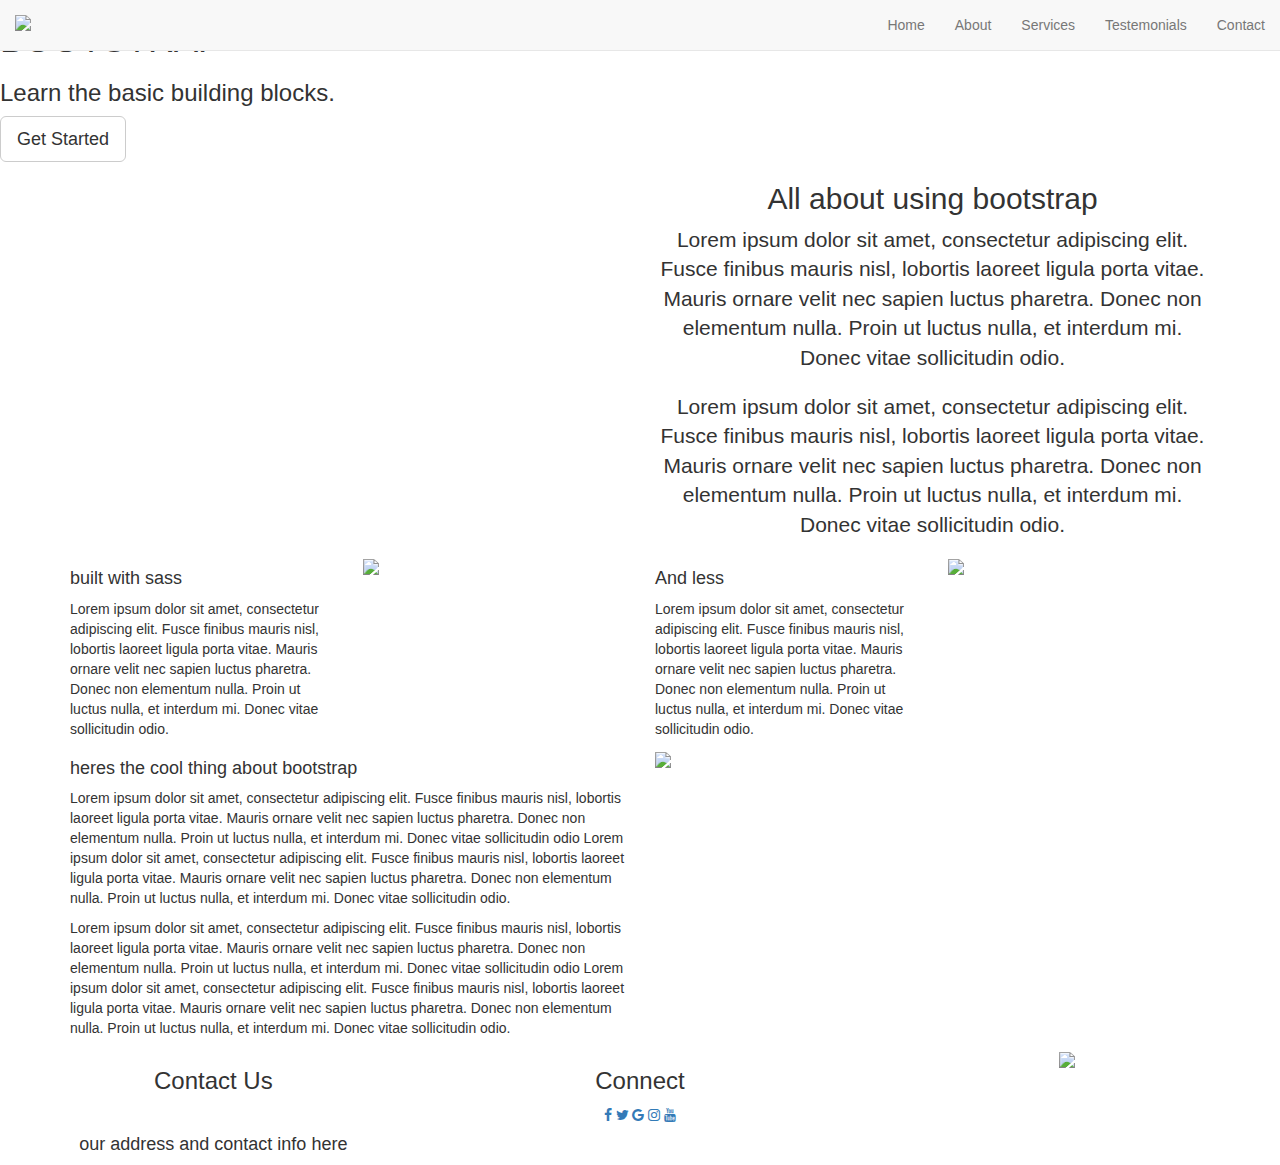
==== index.html @ 32c0a4e9 "Started my website" ====
<!DOCTYPE html>
<html>

<head>
  <title>Bootstrap Landing Page Website Tutorial</title>
  <meta name="viewport" content="width=device-width, initial-scale=1">
  <link rel="stylesheet" href="https://maxcdn.bootstrapcdn.com/bootstrap/3.3.7/css/bootstrap.min.css">
  <link rel="stylesheet" href="https://cdnjs.cloudflare.com/ajax/libs/font-awesome/4.7.0/css/font-awesome.min.css">
  <script src="https://ajax.googleapis.com/ajax/libs/jquery/3.2.1/jquery.min.js"></script>
  <script src="https://maxcdn.bootstrapcdn.com/bootstrap/3.3.7/js/bootstrap.min.js"></script>
  <link href="css/style.css" rel="stylesheet" />
</head>

<body>

  <nav class="navbar navbar-default navbar-fixed-top role=" navigation ">
    <div class="container-fluid ">
      <div class="navbar-header ">
        <button type="button " class=" navbar-toggle " data-toggle="collapse " data-target="#navbar-collapse-main ">
          <span class="sr-only>Toggle navigation</span>
    <span class="icon-bar"></span>
    <span class="icon-bar"></span>
    <span class="icon-bar"></span>
    <span class="icon-bar"></span>
    </button>
    <a class="navbar-brand" href="#">
      <img src="img/w3newbie.png"></img>
    </a>
    </div>
    <div class="collapse navbar-collapse" id="navbar-collapse-main">
      <ul class="nav navbar-nav navbar-right">
        <li>
          <a class="active" href="#">Home</a>
        </li>
        <li>
          <a href="#">About</a>
        </li>
        <li>
          <a href="#">Services</a>
        </li>
        <li>
          <a href="#">Testemonials</a>
        </li>
        <li>
          <a href="#">Contact</a>
        </li>
      </ul>
    </div>
    </div>
  </nav>

  <div id="home">
    <div class="landing-text">
      <h1>BOOTSTRAP</h1>
      <h3>Learn the basic building blocks.</h3>
      <a href="#" class="btn btn-default btn-lg">Get Started</a>
    </div>
  </div>

  <div class="padding">
    <div class="container">
      <div class="row">
        <div class="col-sm-6">
          <img src="img/bootstrap.png" alt="">
        </div>
        <div class="col-sm-6 text-center">
          <h2>All about using bootstrap</h2>
          <p class="lead">Lorem ipsum dolor sit amet, consectetur adipiscing elit. Fusce finibus mauris nisl, lobortis laoreet ligula porta
            vitae. Mauris ornare velit nec sapien luctus pharetra. Donec non elementum nulla. Proin ut luctus nulla, et interdum
            mi. Donec vitae sollicitudin odio.</p>
          <p class="lead">Lorem ipsum dolor sit amet, consectetur adipiscing elit. Fusce finibus mauris nisl, lobortis laoreet ligula porta
            vitae. Mauris ornare velit nec sapien luctus pharetra. Donec non elementum nulla. Proin ut luctus nulla, et interdum
            mi. Donec vitae sollicitudin odio.</p>

        </div>
      </div>
    </div>
  </div>

  <div class="padding">
    <div class="container">
      <div class="row">
        <div class="col-lg-3 col-md-3 col-sm-6 col-xs-12">
          <h4>built with sass</h4>
          <p>Lorem ipsum dolor sit amet, consectetur adipiscing elit. Fusce finibus mauris nisl, lobortis laoreet ligula porta
            vitae. Mauris ornare velit nec sapien luctus pharetra. Donec non elementum nulla. Proin ut luctus nulla, et interdum
            mi. Donec vitae sollicitudin odio.</p>
        </div>
        <div class="col-lg-3 col-md-3 col-sm-6 col-xs-12">
          <img src="img/sass.png" class="img-responsive">
        </div>
        <div class="col-lg-3 col-md-3 col-sm-6 col-xs-12">
          <h4>And less</h4>
          <p>Lorem ipsum dolor sit amet, consectetur adipiscing elit. Fusce finibus mauris nisl, lobortis laoreet ligula porta
            vitae. Mauris ornare velit nec sapien luctus pharetra. Donec non elementum nulla. Proin ut luctus nulla, et interdum
            mi. Donec vitae sollicitudin odio.</p>
        </div>
        <div class="col-lg-3 col-md-3 col-sm-6 col-xs-12">
          <img src="img/less.png" class="img-responsive">
        </div>
      </div>
    </div>
  </div>

  <div id="fixed">

  </div>

  <div class="padding">
    <div class="container">
      <div class="row">
        <div class="col-sm-6">
          <h4>heres the cool thing about bootstrap</h4>
          <p>Lorem ipsum dolor sit amet, consectetur adipiscing elit. Fusce finibus mauris nisl, lobortis laoreet ligula porta
            vitae. Mauris ornare velit nec sapien luctus pharetra. Donec non elementum nulla. Proin ut luctus nulla, et interdum
            mi. Donec vitae sollicitudin odio Lorem ipsum dolor sit amet, consectetur adipiscing elit. Fusce finibus mauris nisl, lobortis laoreet ligula porta
            vitae. Mauris ornare velit nec sapien luctus pharetra. Donec non elementum nulla. Proin ut luctus nulla, et interdum
            mi. Donec vitae sollicitudin odio.</p>
          <p>Lorem ipsum dolor sit amet, consectetur adipiscing elit. Fusce finibus mauris nisl, lobortis laoreet ligula porta
            vitae. Mauris ornare velit nec sapien luctus pharetra. Donec non elementum nulla. Proin ut luctus nulla, et interdum
            mi. Donec vitae sollicitudin odio Lorem ipsum dolor sit amet, consectetur adipiscing elit. Fusce finibus mauris nisl, lobortis laoreet ligula porta
            vitae. Mauris ornare velit nec sapien luctus pharetra. Donec non elementum nulla. Proin ut luctus nulla, et interdum
            mi. Donec vitae sollicitudin odio.</p>
        </div>
        <div class="col-sm-6">
          <img src="img/bootstrap2.png">
        </div>
      </div>
    </div>
  </div>

  <footer class="container-fluid text-center">
    <div class="row">
      <div class="col-sm-4">
        <h3>Contact Us</h3>
        <br>
        <h4>our address and contact info here</h4>
      </div>
      <div class="col-sm-4">
        <h3>Connect</h3>
        <a href="#" class="fa fa-facebook"></a>
        <a href="#" class="fa fa-twitter"></a>
        <a href="#" class="fa fa-google"></a>
        <a href="#" class="fa fa-instagram"></a>
        <a href="#" class="fa fa-youtube"></a>
      </div>
      <div class="col-sm-4">
        <img src="img/b.png" class="icon">
      </div>
    </div>
  </footer>


  <!--- iOS Landing Page Fix
<section>
	<div class="landing-text">
		<h1>BOOTSTRAP</h1>
		<h3>Learn the basic building blocks.</h3>
		<a href="#" class="btn btn-default btn-lg">Get Started</a>
	</div>
	<div class="home-wrap">
        <div id="home">
		</div>
    </div>
</section>
-->

  <!--- iOS Fixed Image Fix
<figure>
	<div class="fixed-wrap">
        <div id="fixed">
		</div>
    </div>
</figure>
-->

</body>

</html>
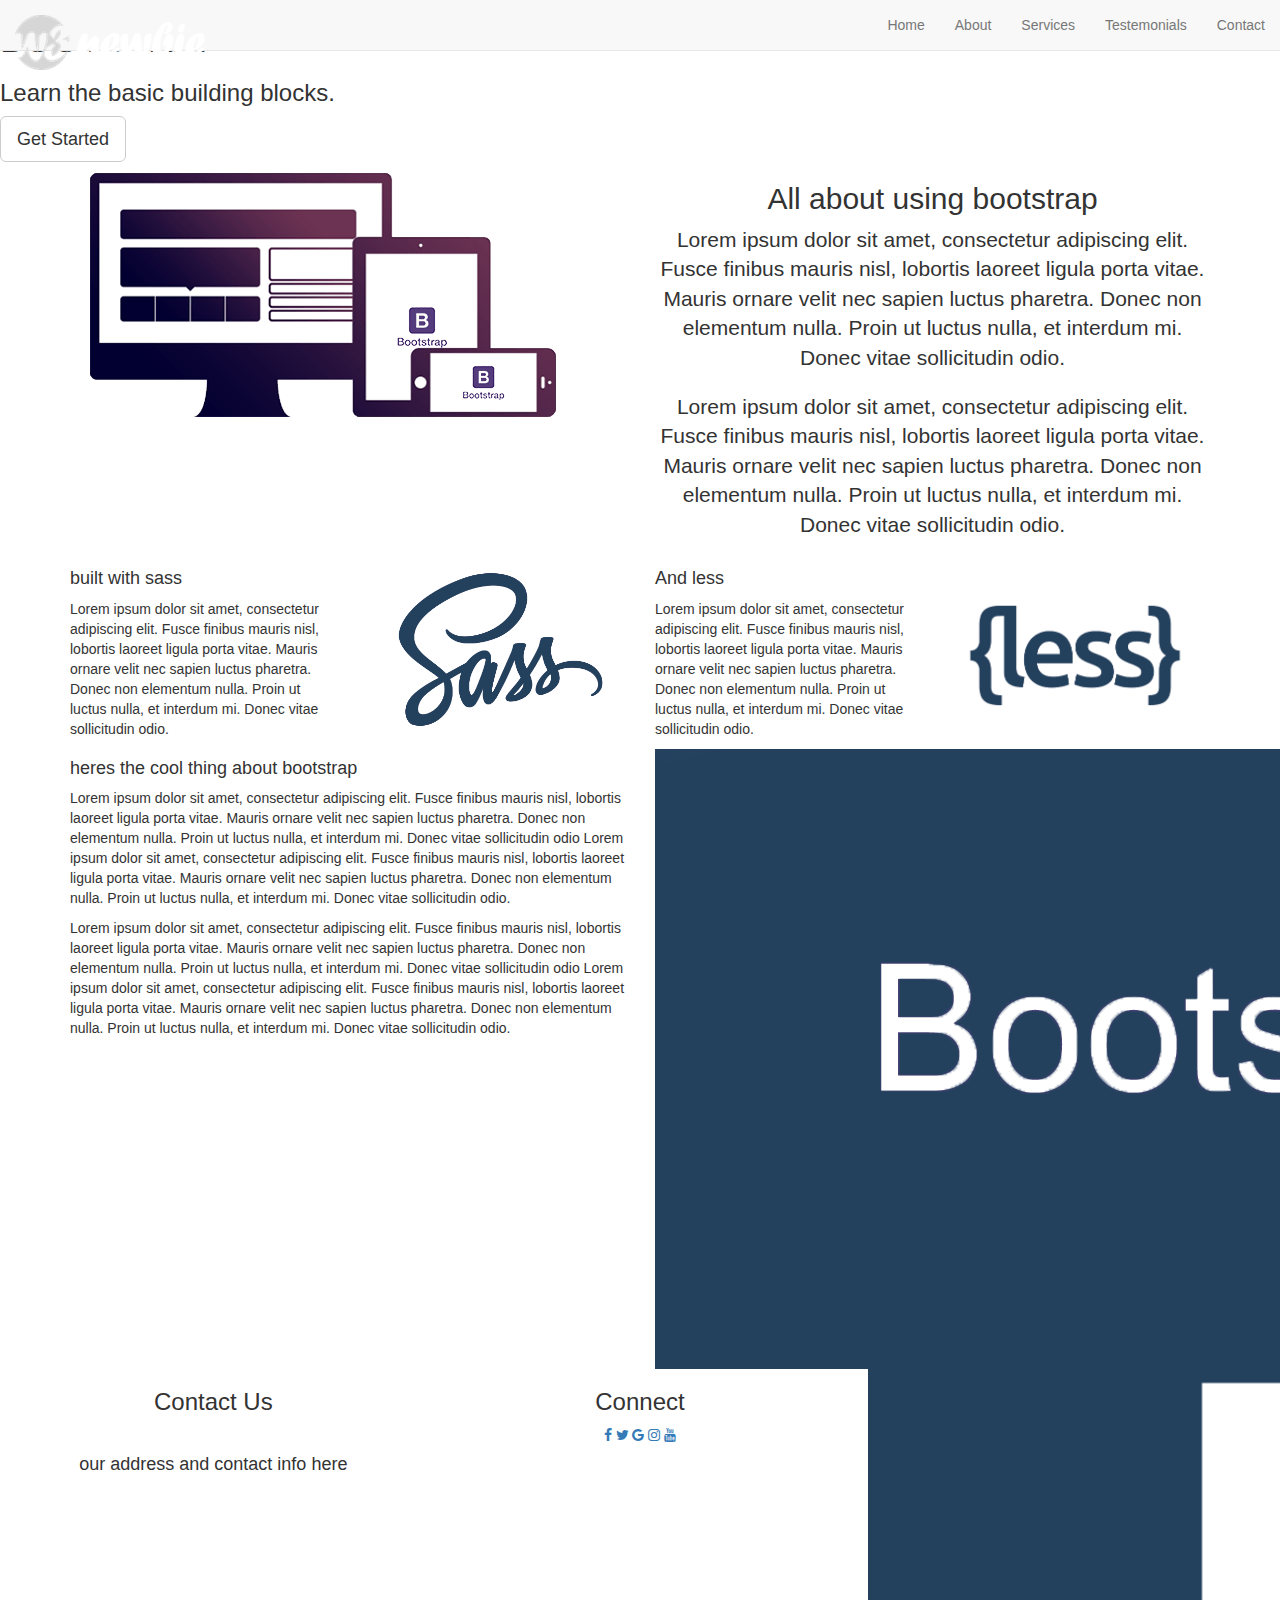
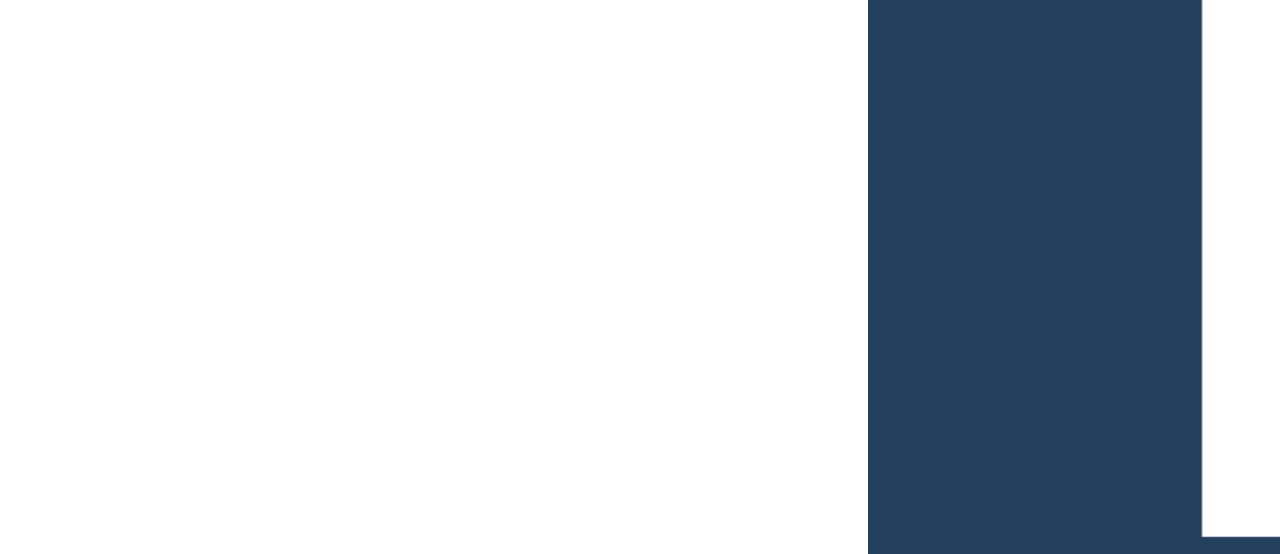
==== commit 12502b67: "changed site links" ====
--- a/index.html
+++ b/index.html
@@ -8,67 +8,67 @@
   <link rel="stylesheet" href="https://cdnjs.cloudflare.com/ajax/libs/font-awesome/4.7.0/css/font-awesome.min.css">
   <script src="https://ajax.googleapis.com/ajax/libs/jquery/3.2.1/jquery.min.js"></script>
   <script src="https://maxcdn.bootstrapcdn.com/bootstrap/3.3.7/js/bootstrap.min.js"></script>
-  <link href="css/style.css" rel="stylesheet" />
+  <link href="styles/style.css rel=" stylesheet " />
 </head>
 
 <body>
 
   <nav class="navbar navbar-default navbar-fixed-top role=" navigation ">
-    <div class="container-fluid ">
-      <div class="navbar-header ">
-        <button type="button " class=" navbar-toggle " data-toggle="collapse " data-target="#navbar-collapse-main ">
-          <span class="sr-only>Toggle navigation</span>
-    <span class="icon-bar"></span>
-    <span class="icon-bar"></span>
-    <span class="icon-bar"></span>
-    <span class="icon-bar"></span>
+  <div class="container-fluid ">
+    <div class="navbar-header ">
+      <button type="button " class=" navbar-toggle " data-toggle="collapse " data-target="#navbar-collapse-main ">
+        <span class="sr-only>Toggle navigation</span>
+    <span class=" icon-bar "></span>
+    <span class="icon-bar "></span>
+    <span class="icon-bar "></span>
+    <span class="icon-bar "></span>
     </button>
-    <a class="navbar-brand" href="#">
-      <img src="img/w3newbie.png"></img>
+    <a class="navbar-brand " href="# ">
+      <img src="images/w3newbie.png "></img>
     </a>
     </div>
-    <div class="collapse navbar-collapse" id="navbar-collapse-main">
-      <ul class="nav navbar-nav navbar-right">
+    <div class="collapse navbar-collapse " id="navbar-collapse-main ">
+      <ul class="nav navbar-nav navbar-right ">
         <li>
-          <a class="active" href="#">Home</a>
+          <a class="active " href="# ">Home</a>
         </li>
         <li>
-          <a href="#">About</a>
+          <a href="# ">About</a>
         </li>
         <li>
-          <a href="#">Services</a>
+          <a href="# ">Services</a>
         </li>
         <li>
-          <a href="#">Testemonials</a>
+          <a href="# ">Testemonials</a>
         </li>
         <li>
-          <a href="#">Contact</a>
+          <a href="# ">Contact</a>
         </li>
       </ul>
     </div>
     </div>
   </nav>
 
-  <div id="home">
-    <div class="landing-text">
+  <div id="home ">
+    <div class="landing-text ">
       <h1>BOOTSTRAP</h1>
       <h3>Learn the basic building blocks.</h3>
-      <a href="#" class="btn btn-default btn-lg">Get Started</a>
+      <a href="# " class="btn btn-default btn-lg ">Get Started</a>
     </div>
   </div>
 
-  <div class="padding">
-    <div class="container">
-      <div class="row">
-        <div class="col-sm-6">
-          <img src="img/bootstrap.png" alt="">
+  <div class="padding ">
+    <div class="container ">
+      <div class="row ">
+        <div class="col-sm-6 ">
+          <img src="images/bootstrap.png " alt=" ">
         </div>
-        <div class="col-sm-6 text-center">
+        <div class="col-sm-6 text-center ">
           <h2>All about using bootstrap</h2>
-          <p class="lead">Lorem ipsum dolor sit amet, consectetur adipiscing elit. Fusce finibus mauris nisl, lobortis laoreet ligula porta
+          <p class="lead ">Lorem ipsum dolor sit amet, consectetur adipiscing elit. Fusce finibus mauris nisl, lobortis laoreet ligula porta
             vitae. Mauris ornare velit nec sapien luctus pharetra. Donec non elementum nulla. Proin ut luctus nulla, et interdum
             mi. Donec vitae sollicitudin odio.</p>
-          <p class="lead">Lorem ipsum dolor sit amet, consectetur adipiscing elit. Fusce finibus mauris nisl, lobortis laoreet ligula porta
+          <p class="lead ">Lorem ipsum dolor sit amet, consectetur adipiscing elit. Fusce finibus mauris nisl, lobortis laoreet ligula porta
             vitae. Mauris ornare velit nec sapien luctus pharetra. Donec non elementum nulla. Proin ut luctus nulla, et interdum
             mi. Donec vitae sollicitudin odio.</p>
 
@@ -77,39 +77,39 @@
     </div>
   </div>
 
-  <div class="padding">
-    <div class="container">
-      <div class="row">
-        <div class="col-lg-3 col-md-3 col-sm-6 col-xs-12">
+  <div class="padding ">
+    <div class="container ">
+      <div class="row ">
+        <div class="col-lg-3 col-md-3 col-sm-6 col-xs-12 ">
           <h4>built with sass</h4>
           <p>Lorem ipsum dolor sit amet, consectetur adipiscing elit. Fusce finibus mauris nisl, lobortis laoreet ligula porta
             vitae. Mauris ornare velit nec sapien luctus pharetra. Donec non elementum nulla. Proin ut luctus nulla, et interdum
             mi. Donec vitae sollicitudin odio.</p>
         </div>
-        <div class="col-lg-3 col-md-3 col-sm-6 col-xs-12">
-          <img src="img/sass.png" class="img-responsive">
+        <div class="col-lg-3 col-md-3 col-sm-6 col-xs-12 ">
+          <img src="images/sass.png " class="img-responsive ">
         </div>
-        <div class="col-lg-3 col-md-3 col-sm-6 col-xs-12">
+        <div class="col-lg-3 col-md-3 col-sm-6 col-xs-12 ">
           <h4>And less</h4>
           <p>Lorem ipsum dolor sit amet, consectetur adipiscing elit. Fusce finibus mauris nisl, lobortis laoreet ligula porta
             vitae. Mauris ornare velit nec sapien luctus pharetra. Donec non elementum nulla. Proin ut luctus nulla, et interdum
             mi. Donec vitae sollicitudin odio.</p>
         </div>
-        <div class="col-lg-3 col-md-3 col-sm-6 col-xs-12">
-          <img src="img/less.png" class="img-responsive">
+        <div class="col-lg-3 col-md-3 col-sm-6 col-xs-12 ">
+          <img src="images/less.png " class="img-responsive ">
         </div>
       </div>
     </div>
   </div>
 
-  <div id="fixed">
+  <div id="fixed ">
 
   </div>
 
-  <div class="padding">
-    <div class="container">
-      <div class="row">
-        <div class="col-sm-6">
+  <div class="padding ">
+    <div class="container ">
+      <div class="row ">
+        <div class="col-sm-6 ">
           <h4>heres the cool thing about bootstrap</h4>
           <p>Lorem ipsum dolor sit amet, consectetur adipiscing elit. Fusce finibus mauris nisl, lobortis laoreet ligula porta
             vitae. Mauris ornare velit nec sapien luctus pharetra. Donec non elementum nulla. Proin ut luctus nulla, et interdum
@@ -122,30 +122,30 @@
             vitae. Mauris ornare velit nec sapien luctus pharetra. Donec non elementum nulla. Proin ut luctus nulla, et interdum
             mi. Donec vitae sollicitudin odio.</p>
         </div>
-        <div class="col-sm-6">
-          <img src="img/bootstrap2.png">
+        <div class="col-sm-6 ">
+          <img src="images/bootstrap2.png ">
         </div>
       </div>
     </div>
   </div>
 
-  <footer class="container-fluid text-center">
-    <div class="row">
-      <div class="col-sm-4">
+  <footer class="container-fluid text-center ">
+    <div class="row ">
+      <div class="col-sm-4 ">
         <h3>Contact Us</h3>
         <br>
         <h4>our address and contact info here</h4>
       </div>
-      <div class="col-sm-4">
+      <div class="col-sm-4 ">
         <h3>Connect</h3>
-        <a href="#" class="fa fa-facebook"></a>
-        <a href="#" class="fa fa-twitter"></a>
-        <a href="#" class="fa fa-google"></a>
-        <a href="#" class="fa fa-instagram"></a>
-        <a href="#" class="fa fa-youtube"></a>
+        <a href="# " class="fa fa-facebook "></a>
+        <a href="# " class="fa fa-twitter "></a>
+        <a href="# " class="fa fa-google "></a>
+        <a href="# " class="fa fa-instagram "></a>
+        <a href="# " class="fa fa-youtube "></a>
       </div>
-      <div class="col-sm-4">
-        <img src="img/b.png" class="icon">
+      <div class="col-sm-4 ">
+        <img src="images/b.png " class="icon ">
       </div>
     </div>
   </footer>
@@ -153,13 +153,13 @@
 
   <!--- iOS Landing Page Fix
 <section>
-	<div class="landing-text">
+	<div class="landing-text ">
 		<h1>BOOTSTRAP</h1>
 		<h3>Learn the basic building blocks.</h3>
-		<a href="#" class="btn btn-default btn-lg">Get Started</a>
+		<a href="# " class="btn btn-default btn-lg ">Get Started</a>
 	</div>
-	<div class="home-wrap">
-        <div id="home">
+	<div class="home-wrap ">
+        <div id="home ">
 		</div>
     </div>
 </section>
@@ -167,8 +167,8 @@
 
   <!--- iOS Fixed Image Fix
 <figure>
-	<div class="fixed-wrap">
-        <div id="fixed">
+	<div class="fixed-wrap ">
+        <div id="fixed ">
 		</div>
     </div>
 </figure>
